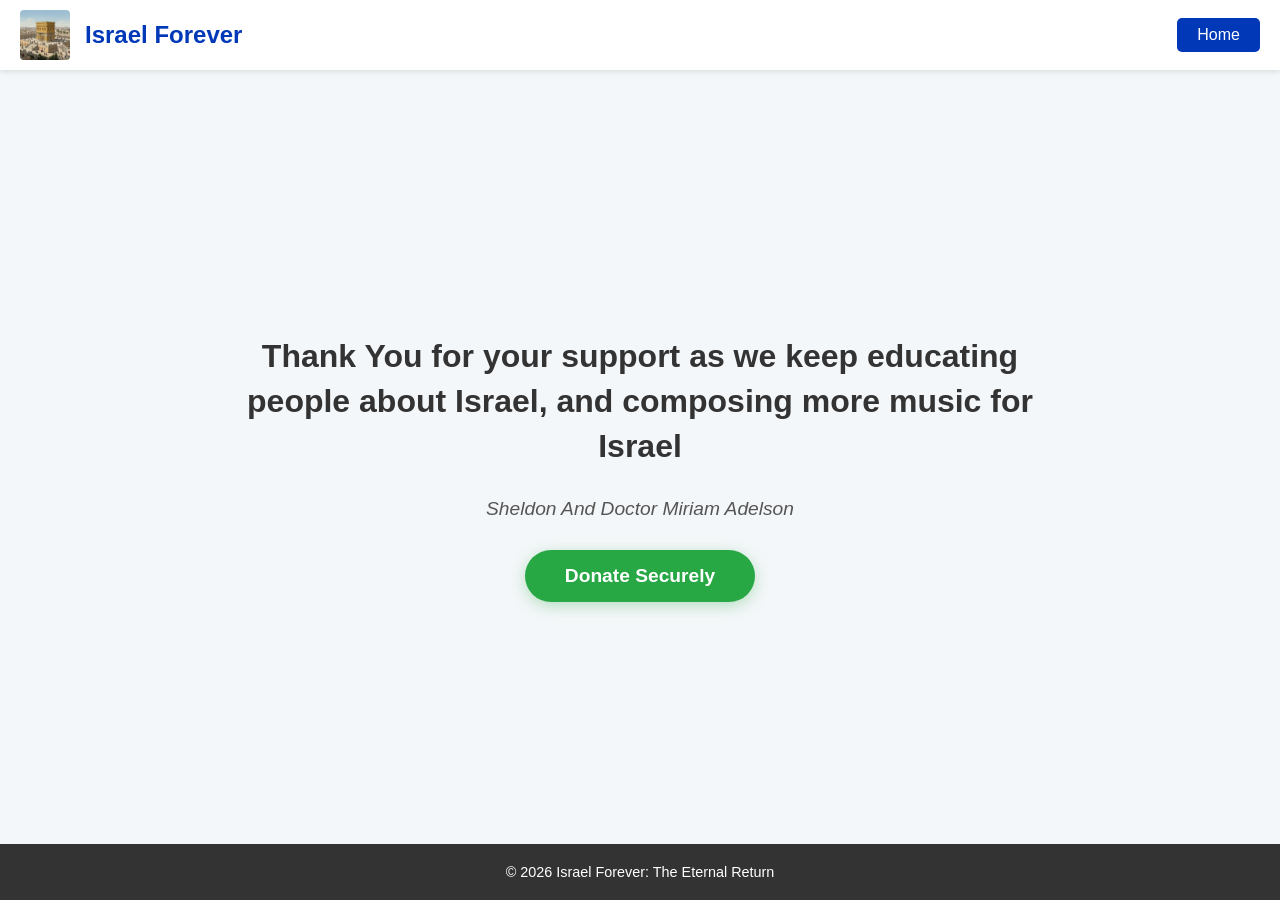
==== donate.html @ e9c73d40 "uploading large file" ====
<!DOCTYPE html>
<html lang="en">
<head>
    <meta charset="UTF-8">
    <meta name="viewport" content="width=device-width, initial-scale=1.0">
    <title>Donate - Israel Forever</title>
    <style>
        body {
            font-family: 'Segoe UI', Tahoma, Geneva, Verdana, sans-serif;
            margin: 0;
            padding: 0;
            background-color: #f4f7f9;
            color: #333;
            display: flex;
            flex-direction: column;
            min-height: 100vh;
        }

        /* Navbar Styling */
        nav {
            background-color: #ffffff;
            padding: 10px 20px;
            display: flex;
            justify-content: space-between;
            align-items: center;
            box-shadow: 0 2px 5px rgba(0,0,0,0.1);
        }

        .nav-left {
            display: flex;
            align-items: center;
        }

        .nav-left img {
            height: 50px;
            width: auto;
            margin-right: 15px;
            border-radius: 4px;
        }

        .nav-left span {
            font-size: 1.5rem;
            font-weight: bold;
            color: #0038b8; /* Classic blue tone */
        }

        .home-btn {
            text-decoration: none;
            background-color: #0038b8;
            color: white;
            padding: 8px 20px;
            border-radius: 5px;
            transition: background 0.3s;
        }

        .home-btn:hover {
            background-color: #00267d;
        }

        /* Main Content */
        .container {
            flex: 1;
            display: flex;
            flex-direction: column;
            justify-content: center;
            align-items: center;
            text-align: center;
            padding: 40px 20px;
        }

        h1 {
            font-size: 2rem;
            line-height: 1.4;
            max-width: 800px;
            margin-bottom: 10px;
        }

        .adelson-credit {
            font-size: 1.2rem;
            font-style: italic;
            margin-bottom: 30px;
            color: #555;
        }

        .donate-btn {
            background-color: #28a745;
            color: white;
            border: none;
            padding: 15px 40px;
            font-size: 1.2rem;
            font-weight: bold;
            border-radius: 50px;
            cursor: pointer;
            box-shadow: 0 4px 15px rgba(40, 167, 69, 0.3);
            transition: transform 0.2s, background 0.3s;
        }

        .donate-btn:hover {
            background-color: #218838;
            transform: translateY(-2px);
        }

        /* Footer */
        footer {
            background-color: #333;
            color: white;
            text-align: center;
            padding: 20px 0;
            font-size: 0.9rem;
        }
    </style>
</head>
<body>

    <nav>
        <div class="nav-left">
            <img src="Temple.Jpeg" alt="Temple Image">
            <span>Israel Forever</span>
        </div>
        <a href="index.html" class="home-btn">Home</a>
    </nav>

    <div class="container">
        <h1>Thank You for your support as we keep educating people about Israel, and composing more music for Israel</h1>
        <p class="adelson-credit">Sheldon And Doctor Miriam Adelson</p>
        
        <button class="donate-btn">Donate Securely</button>
    </div>

    <footer>
        &copy; 2026 Israel Forever: The Eternal Return
    </footer>

</body>
</html>
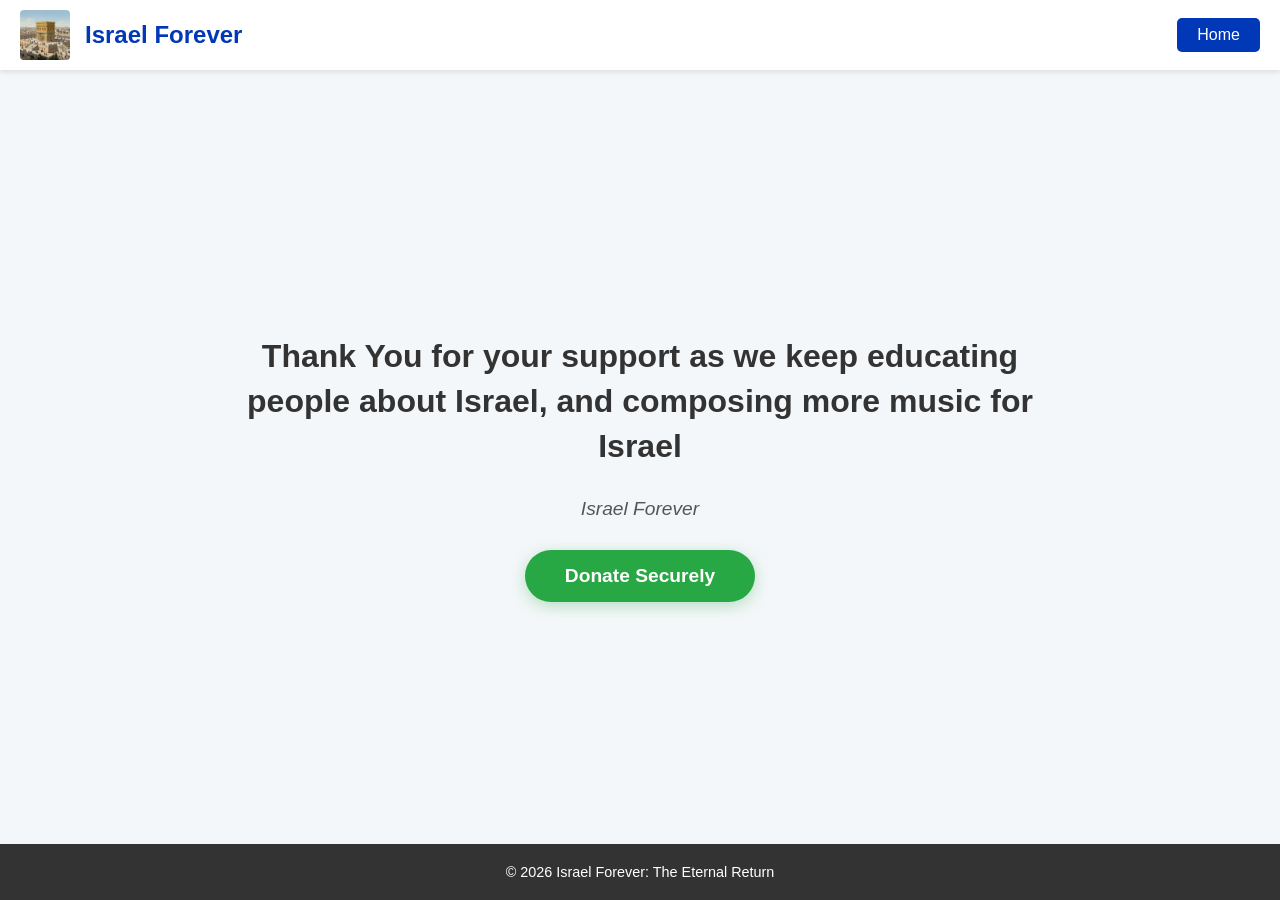
==== commit 810fd3af: "Update donate.html" ====
--- a/donate.html
+++ b/donate.html
@@ -122,14 +122,24 @@
 
     <div class="container">
         <h1>Thank You for your support as we keep educating people about Israel, and composing more music for Israel</h1>
-        <p class="adelson-credit">Sheldon And Doctor Miriam Adelson</p>
+        <p class="adelson-credit">Israel Forever</p>
         
-        <button class="donate-btn">Donate Securely</button>
+        <button id="stripe-button" class="donate-btn">Donate Securely</button>
     </div>
 
     <footer>
         &copy; 2026 Israel Forever: The Eternal Return
     </footer>
 
+    <script>
+        document.getElementById('stripe-button').addEventListener('click', function() {
+            // This will open the Stripe link in the same window
+            window.location.href = 'https://buy.stripe.com/bJe6oIetJ1K44W72vqfQI01';
+            
+            // NOTE: If you want it to open in a NEW tab instead, use this line:
+            // window.open('https://buy.stripe.com/bJe6oIetJ1K44W72vqfQI01', '_blank');
+        });
+    </script>
+
 </body>
-</html>+</html>
